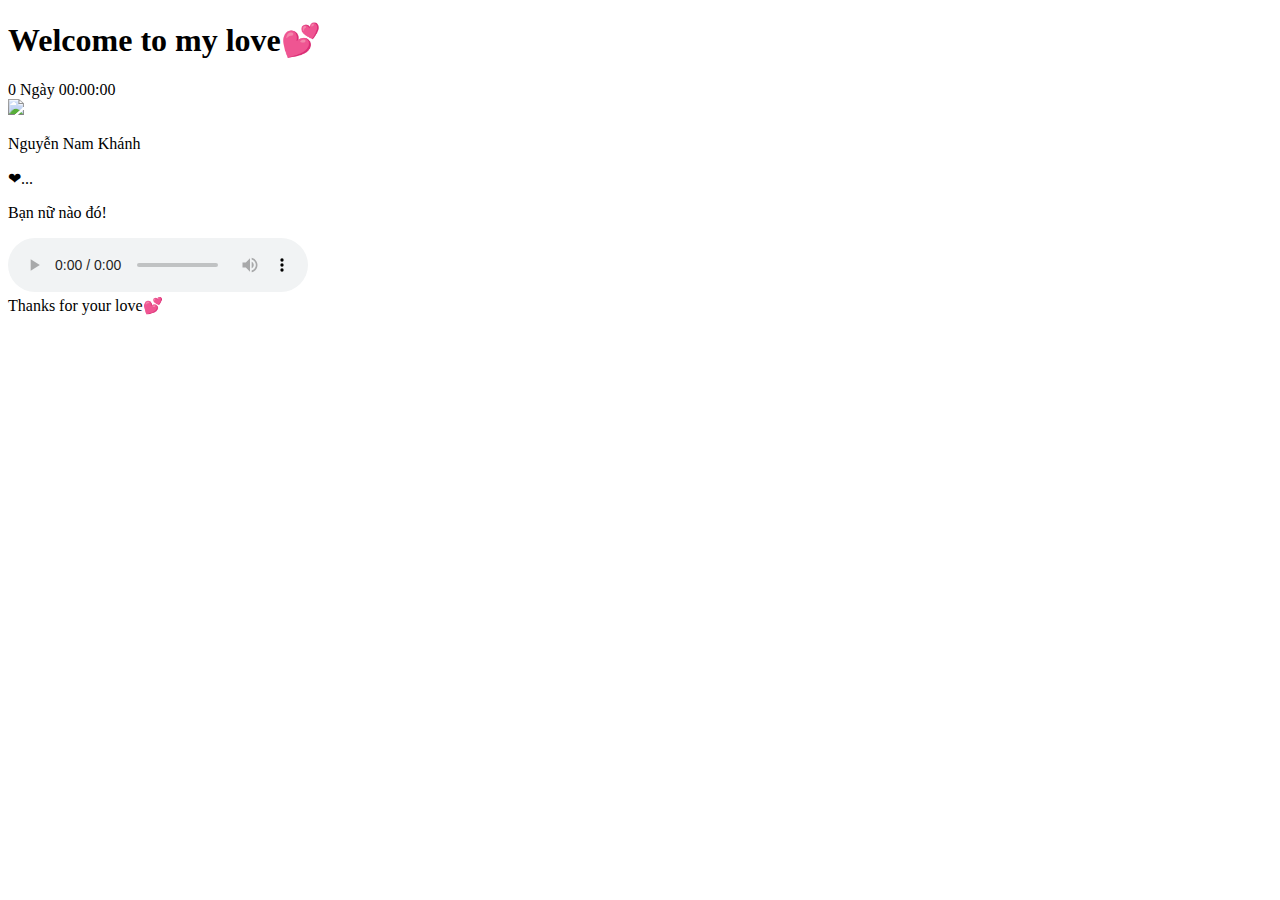
==== index.html @ b69d2179 "no message" ====
<!DOCTYPE html>
<html lang="en">
  <head>
    <meta charset="UTF-8" />
    <meta name="viewport" content="width=device-width, initial-scale=1.0" />
    <meta http-equiv="X-UA-Compatible" content="ie=edge" />
    <link rel="stylesheet" href="style.css" />
    <link
      rel="shortcut icon"
      type="image/png"
      href="https://cdn.glitch.global/b633a015-8e01-4966-ae0e-728035dd720f/favicon.png?v=1657787933242"
    />
    <!-- 0. Tiêu đề website -->
    <title>Set In Love</title>
  </head>

  <body>
    <div id="wrapper">
      <!-- 1. Tiêu đề -->
      <!--       <h1>Stick Together</h1> -->
      <h1>Welcome to my love💕</h1>
      <div id="clock-box">
        <div id="clock">
          <!-- Nơi hiển thì số ngày yêu nhau (bạn không cân thay đổi gì cũng được) -->
          <date>0 Ngày</date>
          <time>00:00:00</time>
        </div>
      </div>

      <div id="info">
        <div class="one">
          <!-- 3. Ảnh của bạn nam -->
          <img
            src="https://cdn.glitch.global/09fa5a1c-a462-4911-8dca-4a821b3e27cf/nguyennamkhanh.jpg?v=1695720875312"
            class="avt"
          />
          <!-- 4. Tên bạn nam -->
          <p>Nguyễn Nam Khánh</p>
        </div>
        <div id="heart">❤<anni>...</anni></div>
        <div class="two">
          <!-- 5. Ảnh của bạn nữ -->
          <!-- <img
            src="https://cdn.glitch.global/09fa5a1c-a462-4911-8dca-4a821b3e27cf/hoangthibichdao.jpg?v=1695720906439"
            class="avt"
          /> -->
          <!-- 6. Tên của bạn nữ -->
          <p>Bạn nữ nào đó!</p>
        </div>
      </div>

      <!-- Phần play nhạc (không cần thay đổi) -->
      <div id="music">
        <audio loop autoplay controls>
          Your browser does not support the audio element.
        </audio>
      </div>
      <script src="https://app.tudongchat.com/js/chatbox.js"></script>
      <script>
        const tudong_chatbox = new TuDongChat('CV1hD1NJHE5G-Bdu6jPMq')
        tudong_chatbox.initial()
      </script>
      <!-- 7. Tiêu đề bên dưới -->
      <footer>Thanks for your love💕</footer>
    </div>

    <script src="app.js"></script>
  </body>
</html>
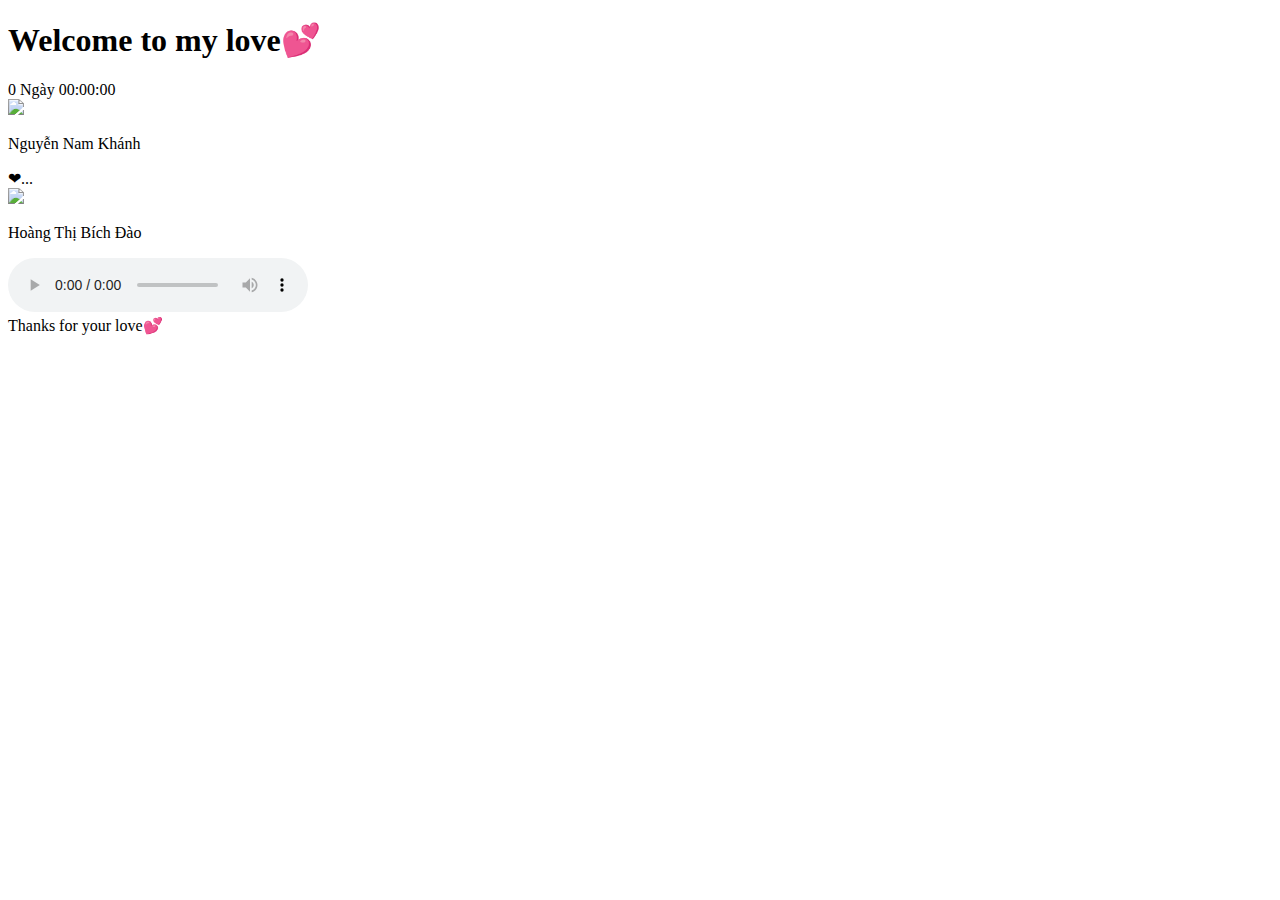
==== commit 0a2f884d: "no message" ====
--- a/index.html
+++ b/index.html
@@ -40,12 +40,12 @@
         <div id="heart">❤<anni>...</anni></div>
         <div class="two">
           <!-- 5. Ảnh của bạn nữ -->
-          <!-- <img
+          <img
             src="https://cdn.glitch.global/09fa5a1c-a462-4911-8dca-4a821b3e27cf/hoangthibichdao.jpg?v=1695720906439"
             class="avt"
-          /> -->
+          />
           <!-- 6. Tên của bạn nữ -->
-          <p>Bạn nữ nào đó!</p>
+          <p>Hoàng Thị Bích Đào</p>
         </div>
       </div>
 
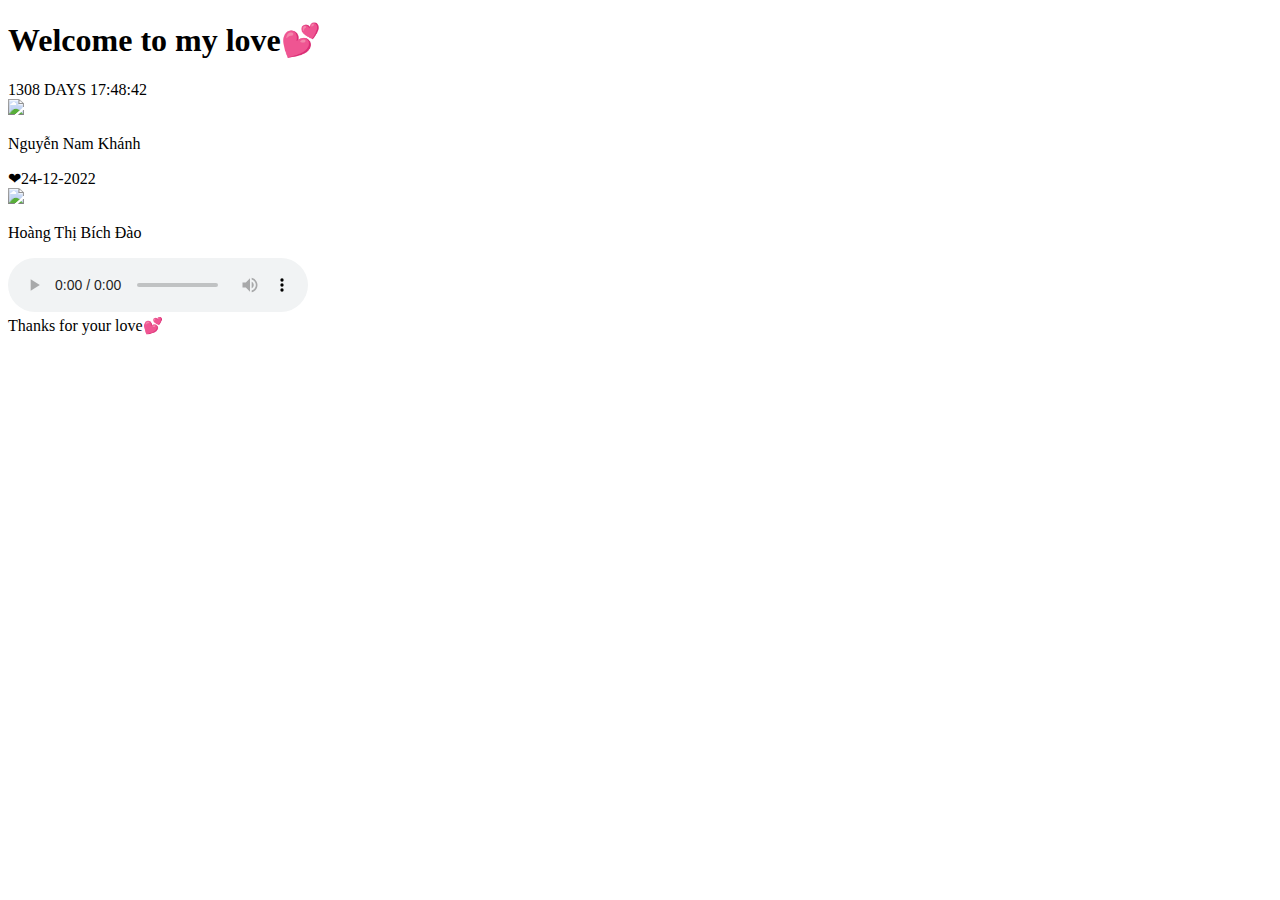
==== commit b5ddc85a: "no message" ====
--- a/index.html
+++ b/index.html
@@ -31,7 +31,7 @@
         <div class="one">
           <!-- 3. Ảnh của bạn nam -->
           <img
-            src="https://cdn.glitch.global/09fa5a1c-a462-4911-8dca-4a821b3e27cf/nguyennamkhanh.jpg?v=1695720875312"
+            src="https://cdn.glitch.global/89160783-2af9-4df1-9ad5-eb5f302ebf9e/att.sRvdOcsZQIlDNjoCrHFFoocPUW4L47wxBs3J9qVKvVQ.jpg?v=1727412035372"
             class="avt"
           />
           <!-- 4. Tên bạn nam -->
@@ -41,7 +41,7 @@
         <div class="two">
           <!-- 5. Ảnh của bạn nữ -->
           <img
-            src="https://cdn.glitch.global/09fa5a1c-a462-4911-8dca-4a821b3e27cf/hoangthibichdao.jpg?v=1695720906439"
+            src="https://cdn.glitch.global/89160783-2af9-4df1-9ad5-eb5f302ebf9e/z5872106099004_8b50c3e8f89dace0cb41d02e3ca5cb35.jpg?v=1727412169661"
             class="avt"
           />
           <!-- 6. Tên của bạn nữ -->
